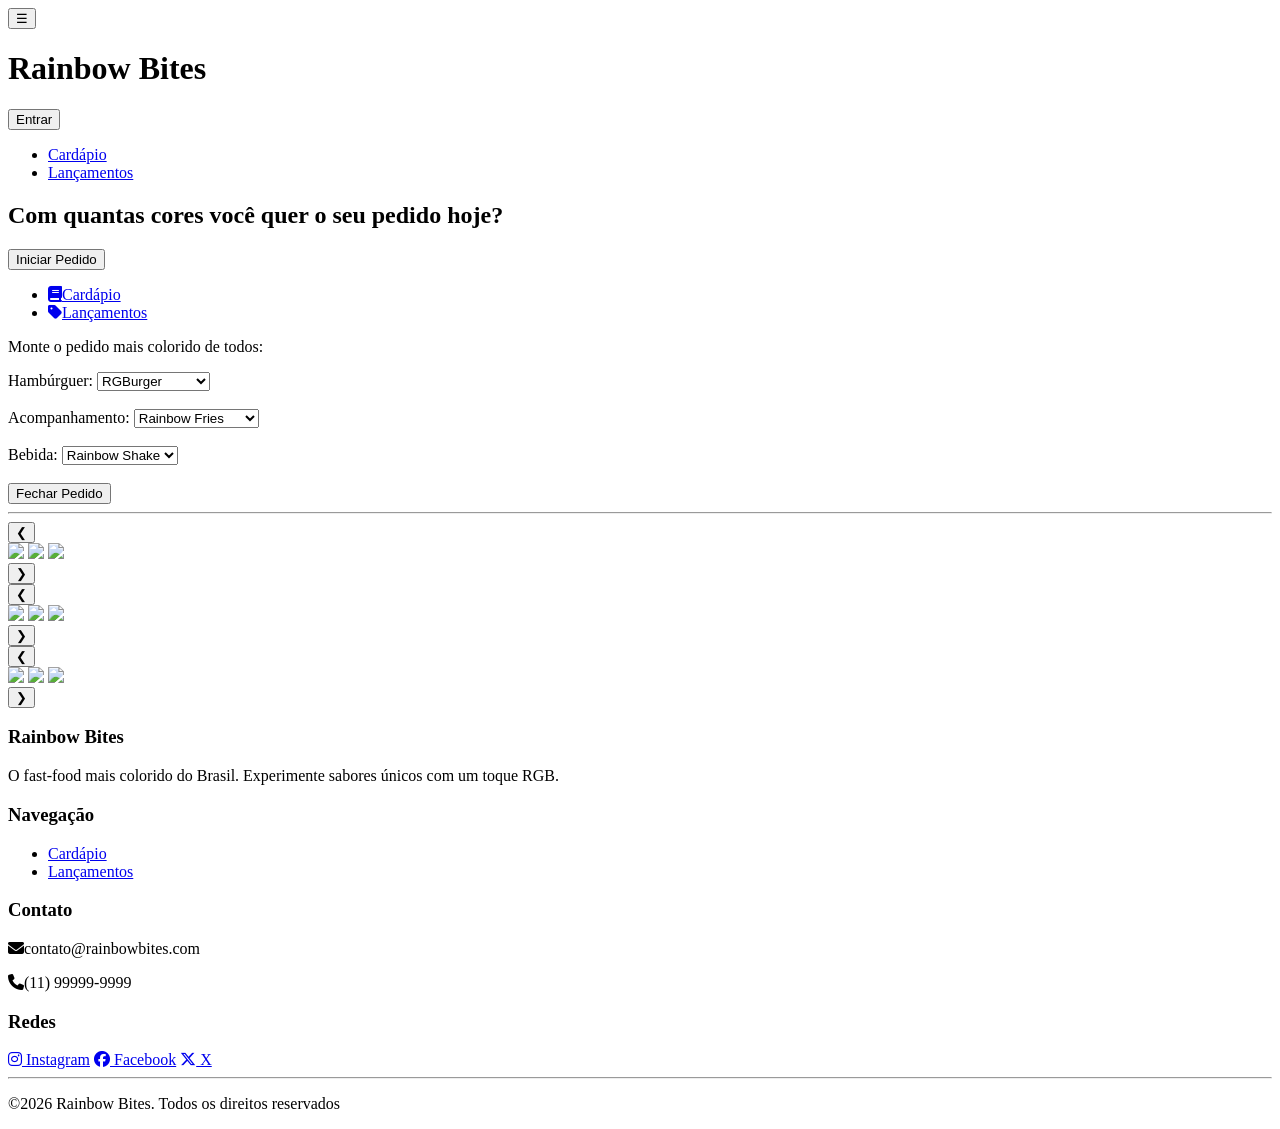
==== RainbowBitesDevelop/index.html @ c8dbcd11 ":boom: fix: renaming Rainbow to RainbowBitesDevelop" ====
<!DOCTYPE html>
<html lang="pt-BR">
<head>
    <meta charset="UTF-8">
    <meta name="viewport" content="width=device-width, initial-scale=1.0">
    <title>Rainbow Bites</title>
    <link rel="stylesheet" href="/styles/style.css">
    <link rel="stylesheet" href="/styles/scrollbar.css">
    <link rel="stylesheet" href="https://cdnjs.cloudflare.com/ajax/libs/font-awesome/6.5.0/css/all.min.css">
    <link href="https://fonts.googleapis.com/css2?family=Orbitron&family=Audiowide&family=Share+Tech+Mono&display=swap" rel="stylesheet">
    <script src="/js/auth.js" defer></script>

</head>
<body>

<!-------------------------
===========================
========== HEADER =========
===========================
--------------------------->

<!-------------------------
===== TÍTULO/SUBTÍTULO ====
--------------------------->

<header>

<div id="div-topo">
    <div id="div-titulo">
        <button id="botao-menu">&#9776;</button>
        <h1 id="titulo">Rainbow Bites</h1>
        <button id="botao-login">Entrar</button>
    </div>
    
    <ul id="ul-titulo">
        <li class="liTitulo"><a href="/pages/cardapio.html" class="linkTitulo">Cardápio</a></li>
        <li class="liTitulo"><a href="/pages/lancamentos.html" class="linkTitulo">Lançamentos</a></li>
    </ul>
    
    <h2 id="subtitulo">Com quantas cores você quer o seu pedido hoje?</h2>
    <button id="botao-iniciar-pedido">Iniciar Pedido</button>
</div>

<!-------------------------
====== MENU LATERAL =======
--------------------------->

<div id="div-menu">
    <!--* <nav> é o menu hambúrguer ou menu lateral. -->
    <nav id="nav-menu">
        <ul id="menu-itens">
            <li><a href="/pages/cardapio.html" class="linkMenu"><i class="fa-solid fa-book"></i>Cardápio</a></li>
            <li><a href="/pages/lancamentos.html" class="linkMenu"><i class="fa-solid fa-tag"></i>Lançamentos</a></li>
        </ul>
    </nav>
</div>

<script src="/js/menu.js"></script> <!-- JS do Menu Hambúrguer. -->

<!-------------------------
========== PEDIDO =========
--------------------------->

<div id="div-pedido" class="oculto">
    <div id="conteudo-pedido">
        <p id="titulo-pedido">Monte o pedido mais colorido de todos:</p>

        <label class="labelPedido">Hambúrguer:</label>
        <select class="selectPedido">
            <option class="optionPedido">RGBurger</option>
            <option class="optionPedido">CMYK Chicken</option>
            <option class="optionPedido">Color Bacon</option>
        </select>

        <br><br>

        <label class="labelPedido">Acompanhamento:</label>
        <select class="selectPedido">
            <option class="optionPedido">Rainbow Fries</option>
            <option class="optionPedido">Crunchy Nuggets</option>
            <option class="optionPedido">Elden Rings</option>
        </select>

        <br><br>

        <label class="labelPedido">Bebida:</label>
        <select class="selectPedido">
            <option class="optionPedido">Rainbow Shake</option>
            <option class="optionPedido">Ultra Cola</option>
            <option class="optionPedido">Hyper Orange</option>
        </select>

        <br><br>

        <button id="botao-fechar-pedido">Fechar Pedido</button>
    </div>
</div>

<script src="/js/pedido.js"></script> <!-- JS do Pedido. -->

</header>

<!------------------------------
================================
====== CONTEÚDO PRINCIPAL ======
================================
-------------------------------->

<hr id="linha-decorativa">

<section id="conteudo-principal">

<!-------------------------
======== CARROSSEL ========
--------------------------->

<div id="div-carrosseis">

    <div class="div-carrossel">
        <button class="botao-anterior">&#10094;</button>
        
        <div class="div-slides">
            <img src="/assets/img/Rainbow Burger.png" class="slide ativo">
            <img src="/assets/img/Rainbow Chicken.png" class="slide">
            <img src="/assets/img/Rainbow Burger Bacon.png" class="slide">
        </div>
        
        <button class="botao-proximo">&#10095;</button>
    </div>
    
        
    <div class="div-carrossel">
        <button class="botao-anterior">&#10094;</button>

        <div class="div-slides">
            <img src="/assets/img/Rainbow Milkshake.png" class="slide ativo">
            <img src="/assets/img/Rainbow Soda.png" class="slide">
            <img src="/assets/img/Rainbow Orange.png" class="slide">
        </div>

        <button class="botao-proximo">&#10095;</button>
    </div>

    <div class="div-carrossel">
        <button class="botao-anterior">&#10094;</button>

        <div class="div-slides">
        <img src="/assets/img/Rainbow Fries.png" class="slide ativo">
        <img src="/assets/img/Rainbow Nuggets.png" class="slide">
        <img src="/assets/img/Rainbow Onion Rings.png" class="slide">
        </div>

        <button class="botao-proximo">&#10095;</button>
    </div>

</div>
    
<script src="/js/carrossel.js"></script> <!-- JS do Carrossel. -->

</section>

<!------------------------
==========================
========= FOOTER =========
==========================
-------------------------->

<footer id="footer">

    <div id="div-footer">

        <div class="footer-coluna">
            <h3 class="footer-titulo">Rainbow Bites</h3>
            <p class="footer-texto">
                O fast-food mais colorido do Brasil. Experimente sabores únicos com um toque RGB.
            </p>
        </div>

        <div class="footer-coluna">
            <h3 class="footer-titulo">Navegação</h3>
            <ul class="footer-lista">
                <li><a href="/pages/cardapio.html">Cardápio</a></li>
                <li><a href="/pages/lancamentos.html">Lançamentos</a></li>
            </ul>
        </div>

        <div class="footer-coluna">
            <h3 class="footer-titulo">Contato</h3>
            <p class="footer-texto"><i class="fa-solid fa-envelope"></i>contato@rainbowbites.com</p>
            <p class="footer-texto"><i class="fa-solid fa-phone"></i>(11) 99999-9999</p>
        </div>

        <div class="footer-coluna">
            <h3 class="footer-titulo">Redes</h3>
            <div class="footer-redes">
                <a href="https://www.instagram.com"><i class="fa-brands fa-instagram"></i> Instagram</a>
                <a href="https://www.facebook.com/?locale=pt_BR"><i class="fa-brands fa-facebook"></i> Facebook</a>
                <a href="https://x.com/?lang=pt"><i class="fa-brands fa-x-twitter"></i> X</a>
            </div>
        </div>

    </div>

<hr id="linha-direitos">

    <div id="footer-direitos">
        <p>©2026 Rainbow Bites. Todos os direitos reservados</p>
    </div>

</footer>

<!-------------------------
======== SCROLLBAR ========
--------------------------->

<div id="scrollbar-track">
    <div id="scrollbar-thumb"></div>
</div>

<script src="/js/scrollbar.js"></script>

</body>
</html>
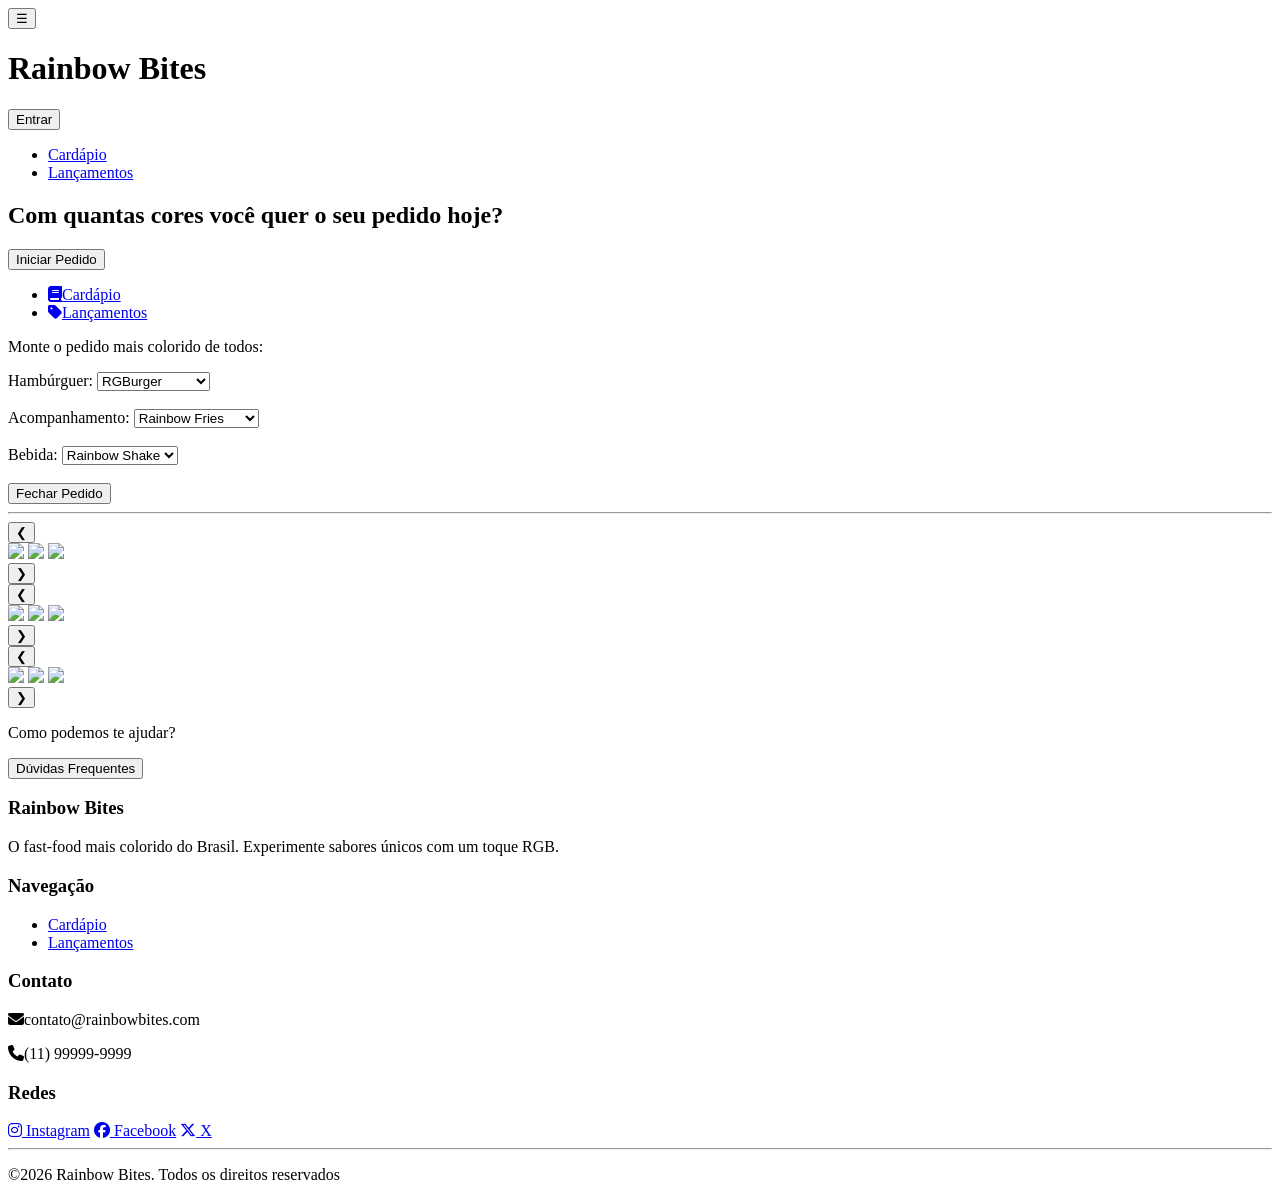
==== commit bb998d94: ":sparkles: feat: adding references" ====
--- a/RainbowBitesDevelop/index.html
+++ b/RainbowBitesDevelop/index.html
@@ -8,20 +8,15 @@
     <link rel="stylesheet" href="/styles/scrollbar.css">
     <link rel="stylesheet" href="https://cdnjs.cloudflare.com/ajax/libs/font-awesome/6.5.0/css/all.min.css">
     <link href="https://fonts.googleapis.com/css2?family=Orbitron&family=Audiowide&family=Share+Tech+Mono&display=swap" rel="stylesheet">
+    
     <script src="/js/auth.js" defer></script>
 
 </head>
 <body>
 
-<!-------------------------
-===========================
-========== HEADER =========
-===========================
---------------------------->
-
-<!-------------------------
-===== TÍTULO/SUBTÍTULO ====
---------------------------->
+<!--?----------------------->
+<!--?       HEADER 
+<!--?----------------------->
 
 <header>
 
@@ -29,7 +24,7 @@
     <div id="div-titulo">
         <button id="botao-menu">&#9776;</button>
         <h1 id="titulo">Rainbow Bites</h1>
-        <button id="botao-login">Entrar</button>
+        <button id="botao-login-header">Entrar</button>
     </div>
     
     <ul id="ul-titulo">
@@ -41,9 +36,9 @@
     <button id="botao-iniciar-pedido">Iniciar Pedido</button>
 </div>
 
-<!-------------------------
-====== MENU LATERAL =======
---------------------------->
+<!--?----------------------->
+<!--?     MENU LATERAL 
+<!--?----------------------->
 
 <div id="div-menu">
     <!--* <nav> é o menu hambúrguer ou menu lateral. -->
@@ -57,9 +52,9 @@
 
 <script src="/js/menu.js"></script> <!-- JS do Menu Hambúrguer. -->
 
-<!-------------------------
-========== PEDIDO =========
---------------------------->
+<!--?----------------------->
+<!--?       PEDIDO 
+<!--?----------------------->
 
 <div id="div-pedido" class="oculto">
     <div id="conteudo-pedido">
@@ -100,19 +95,13 @@
 
 </header>
 
-<!------------------------------
-================================
-====== CONTEÚDO PRINCIPAL ======
-================================
--------------------------------->
+<!--?----------------------->
+<!--?       CARROSSEL 
+<!--?----------------------->
 
 <hr id="linha-decorativa">
 
 <section id="conteudo-principal">
-
-<!-------------------------
-======== CARROSSEL ========
---------------------------->
 
 <div id="div-carrosseis">
 
@@ -145,9 +134,9 @@
         <button class="botao-anterior">&#10094;</button>
 
         <div class="div-slides">
-        <img src="/assets/img/Rainbow Fries.png" class="slide ativo">
-        <img src="/assets/img/Rainbow Nuggets.png" class="slide">
-        <img src="/assets/img/Rainbow Onion Rings.png" class="slide">
+            <img src="/assets/img/Rainbow Fries.png" class="slide ativo">
+            <img src="/assets/img/Rainbow Nuggets.png" class="slide">
+            <img src="/assets/img/Rainbow Onion Rings.png" class="slide">
         </div>
 
         <button class="botao-proximo">&#10095;</button>
@@ -159,11 +148,28 @@
 
 </section>
 
-<!------------------------
-==========================
-========= FOOTER =========
-==========================
--------------------------->
+<!--?----------------------->
+<!--?         FAQ 
+<!--?----------------------->
+
+<section id="faq">
+
+<p id="titulo-faq">Como podemos te ajudar?</p>
+<button id="botao-faq">Dúvidas Frequentes</button>
+
+<div id="div-faq" class="oculto">
+    <div id="conteudo-faq">
+
+        <p id="titulo-conteudo-faq"></p>
+
+    </div>
+</div>
+
+</section>
+
+<!--?----------------------->
+<!--?       FOOTER 
+<!--?----------------------->
 
 <footer id="footer">
 
@@ -209,9 +215,9 @@
 
 </footer>
 
-<!-------------------------
-======== SCROLLBAR ========
---------------------------->
+<!--?----------------------->
+<!--?      SCROLLBAR 
+<!--?----------------------->
 
 <div id="scrollbar-track">
     <div id="scrollbar-thumb"></div>
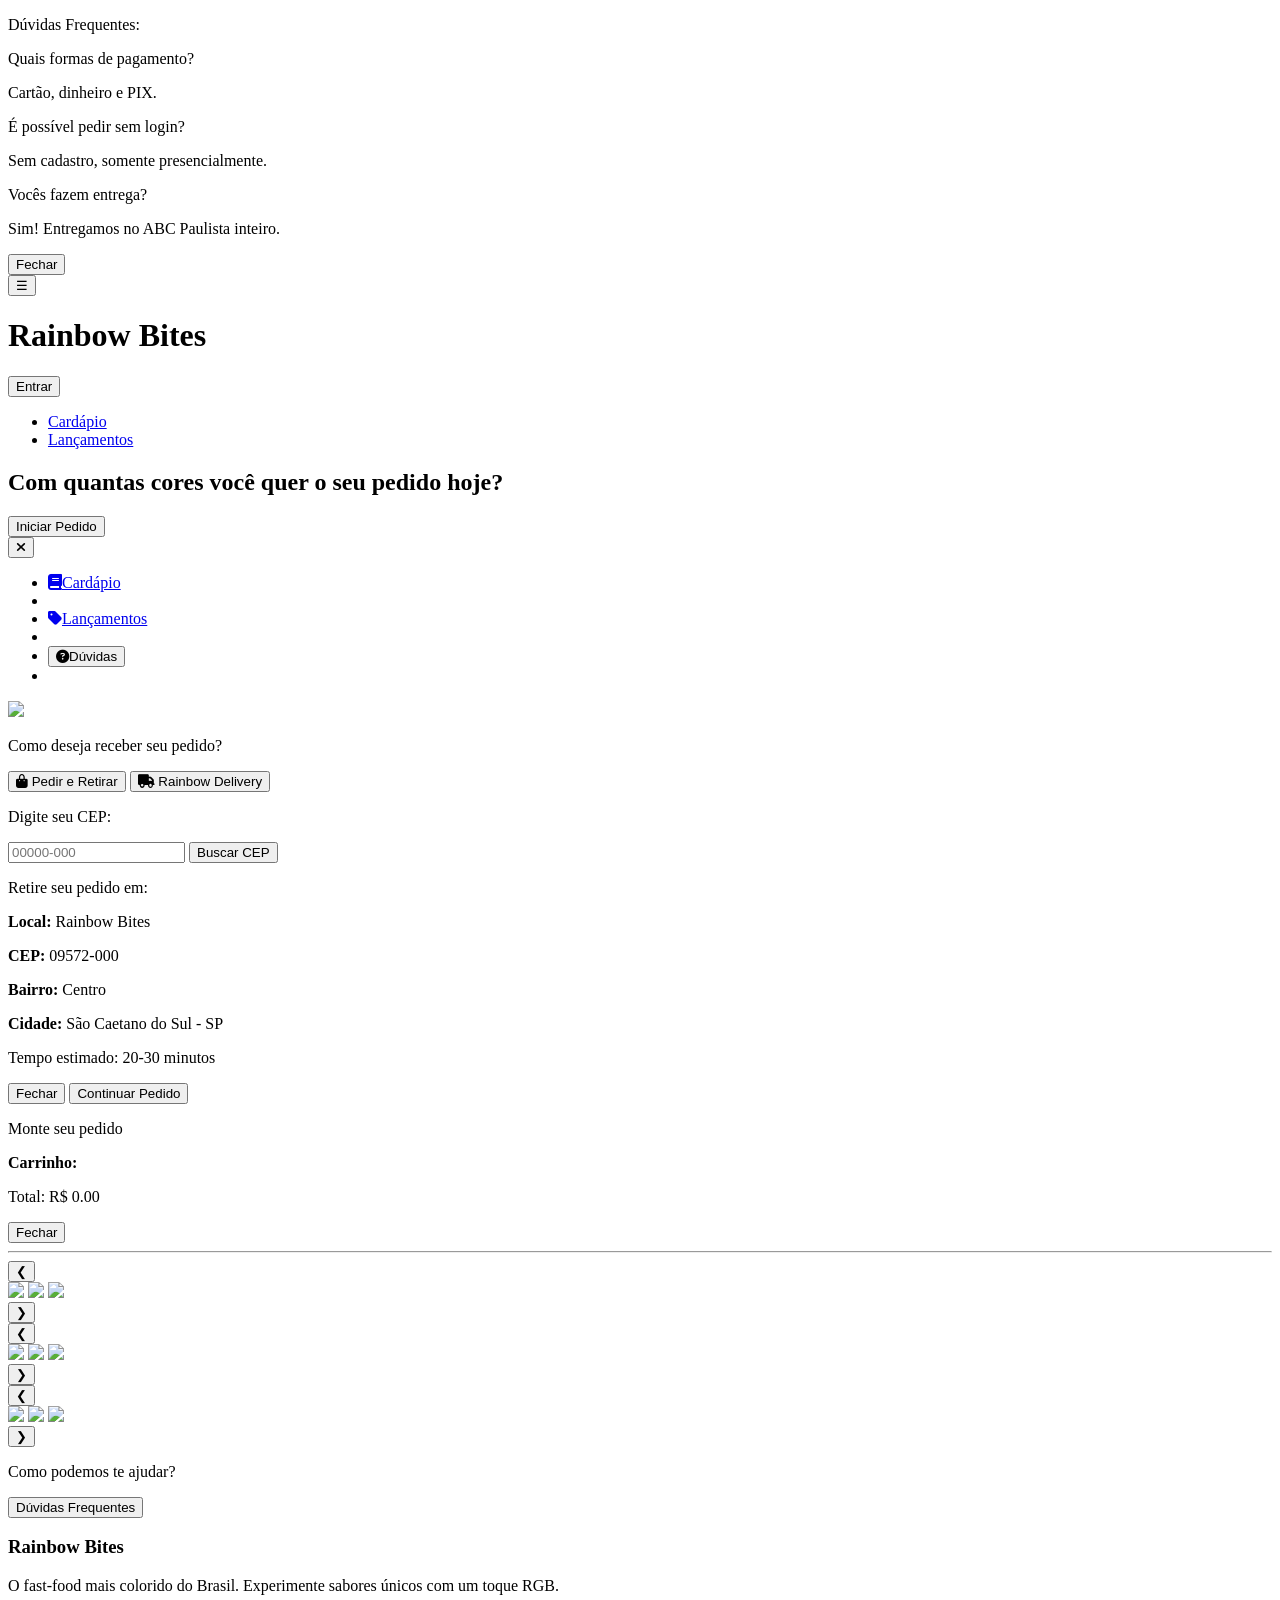
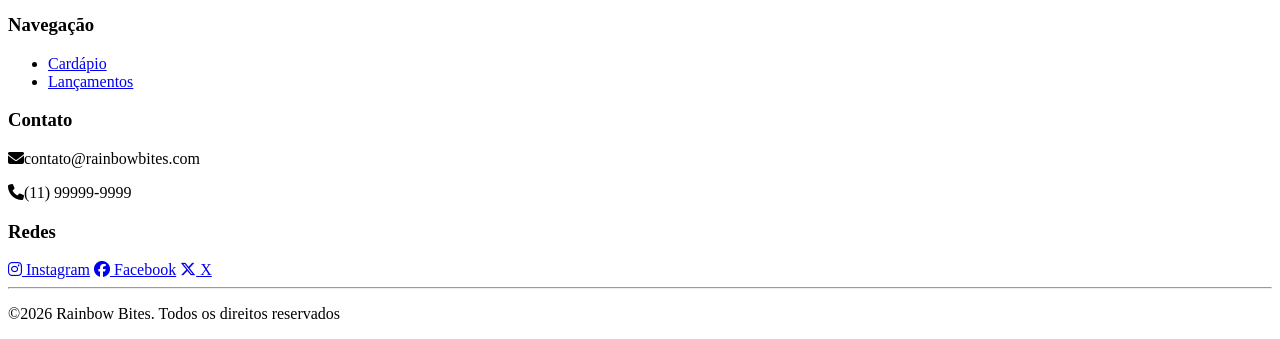
==== commit b3dc78a0: ":poop: feat: adding bad code but i need sleep" ====
--- a/RainbowBitesDevelop/index.html
+++ b/RainbowBitesDevelop/index.html
@@ -10,9 +10,43 @@
     <link href="https://fonts.googleapis.com/css2?family=Orbitron&family=Audiowide&family=Share+Tech+Mono&display=swap" rel="stylesheet">
     
     <script src="/js/auth.js" defer></script>
+    <script src="/js/modal.js" defer></script>
 
 </head>
 <body>
+
+<!--?----------------------->
+<!--?         FAQ1 
+<!--?----------------------->
+
+<!--?  Eu deixei a modal do FAQ acima para resolver bugs.  -->
+<!--?  Este projeto foi feito no "freestyle", sem protótipo.  -->
+<!--?  Que sirva de lição para você leitor, beijos e abraços.  -->
+
+<div id="div-faq" class="oculto">
+    <div id="conteudo-faq">
+
+        <p id="titulo-conteudo-faq">Dúvidas Frequentes:</p>
+
+         <div class="faq-item">
+            <p class="pergunta">Quais formas de pagamento?</p>
+            <p class="resposta">Cartão, dinheiro e PIX.</p>
+        </div>
+
+        <div class="faq-item">
+            <p class="pergunta">É possível pedir sem login?</p>
+            <p class="resposta">Sem cadastro, somente presencialmente.</p>
+        </div>       
+
+        <div class="faq-item">
+            <p class="pergunta">Vocês fazem entrega?</p>
+            <p class="resposta">Sim! Entregamos no ABC Paulista inteiro.</p>
+        </div>
+
+        <button id="botao-fechar-faq">Fechar</button>
+
+    </div>
+</div>
 
 <!--?----------------------->
 <!--?       HEADER 
@@ -43,10 +77,20 @@
 <div id="div-menu">
     <!--* <nav> é o menu hambúrguer ou menu lateral. -->
     <nav id="nav-menu">
+        <button id="botao-fechar-menu"><i class="fa-solid fa-xmark"></i></button>
+
         <ul id="menu-itens">
             <li><a href="/pages/cardapio.html" class="linkMenu"><i class="fa-solid fa-book"></i>Cardápio</a></li>
+            <li class="menu-divider"></li>
+
             <li><a href="/pages/lancamentos.html" class="linkMenu"><i class="fa-solid fa-tag"></i>Lançamentos</a></li>
+            <li class="menu-divider"></li>
+
+            <li><button id="botao-faq-menu" class="linkMenu"><i class="fa-solid fa-circle-question"></i>Dúvidas</button></li>
+            <li class="menu-divider"></li>
         </ul>
+
+        <img src="/assets/bg/mlBG.png" id="menu-bg">
     </nav>
 </div>
 
@@ -58,40 +102,70 @@
 
 <div id="div-pedido" class="oculto">
     <div id="conteudo-pedido">
-        <p id="titulo-pedido">Monte o pedido mais colorido de todos:</p>
-
-        <label class="labelPedido">Hambúrguer:</label>
-        <select class="selectPedido">
-            <option class="optionPedido">RGBurger</option>
-            <option class="optionPedido">CMYK Chicken</option>
-            <option class="optionPedido">Color Bacon</option>
-        </select>
-
-        <br><br>
-
-        <label class="labelPedido">Acompanhamento:</label>
-        <select class="selectPedido">
-            <option class="optionPedido">Rainbow Fries</option>
-            <option class="optionPedido">Crunchy Nuggets</option>
-            <option class="optionPedido">Elden Rings</option>
-        </select>
-
-        <br><br>
-
-        <label class="labelPedido">Bebida:</label>
-        <select class="selectPedido">
-            <option class="optionPedido">Rainbow Shake</option>
-            <option class="optionPedido">Ultra Cola</option>
-            <option class="optionPedido">Hyper Orange</option>
-        </select>
-
-        <br><br>
-
-        <button id="botao-fechar-pedido">Fechar Pedido</button>
-    </div>
-</div>
-
-<script src="/js/pedido.js"></script> <!-- JS do Pedido. -->
+
+        <p id="titulo-pedido">Como deseja receber seu pedido?</p>
+
+        <div id="opcoes-pedido">
+            <button class="botao-opcao-pedido" id="btn-retirada">
+                <i class="fa-solid fa-bag-shopping"></i>
+                Pedir e Retirar
+            </button>
+
+            <button class="botao-opcao-pedido" id="btn-delivery">
+                <i class="fa-solid fa-truck"></i>
+                Rainbow Delivery
+            </button>
+        </div>
+
+        <div id="etapa-delivery" class="oculto">
+            <p class="subtitulo-pedido">Digite seu CEP:</p>
+
+            <input type="text" id="input-cep" placeholder="00000-000">
+            <button id="btn-buscar-cep">Buscar CEP</button>
+
+            <div id="resultado-endereco"></div>
+        </div>
+
+        <div id="etapa-retirada" class="oculto">
+            <p class="subtitulo-pedido">Retire seu pedido em:</p>
+            
+            <div id="info-retirada">
+                <p><strong>Local:</strong> Rainbow Bites</p>
+                <p><strong>CEP:</strong> 09572-000</p>
+                <p><strong>Bairro:</strong> Centro</p>
+                <p><strong>Cidade:</strong> São Caetano do Sul - SP</p>
+            </div>
+            
+            <p id="tempo-retirada">Tempo estimado: 20-30 minutos</p>
+        </div>
+
+        <button id="botao-fechar-pedido">Fechar</button>
+        <button id="btn-continuar" class="oculto">Continuar Pedido</button>
+
+    </div>
+</div>
+
+<!--?----------------------->
+<!--?       CARRINHO 
+<!--?----------------------->
+
+<div id="div-carrinho" class="oculto">
+    <div id="conteudo-carrinho">
+
+        <p id="titulo-carrinho">Monte seu pedido</p>
+
+        <div id="lista-produtos"></div>
+
+        <div id="carrinho">
+            <p><strong>Carrinho:</strong></p>
+            <ul id="itens-carrinho"></ul>
+            <p id="total-carrinho">Total: R$ 0.00</p>
+        </div>
+
+        <button id="botao-fechar-carrinho">Fechar</button>
+
+    </div>
+</div>
 
 </header>
 
@@ -149,21 +223,13 @@
 </section>
 
 <!--?----------------------->
-<!--?         FAQ 
+<!--?         FAQ2 
 <!--?----------------------->
 
 <section id="faq">
 
 <p id="titulo-faq">Como podemos te ajudar?</p>
 <button id="botao-faq">Dúvidas Frequentes</button>
-
-<div id="div-faq" class="oculto">
-    <div id="conteudo-faq">
-
-        <p id="titulo-conteudo-faq"></p>
-
-    </div>
-</div>
 
 </section>
 
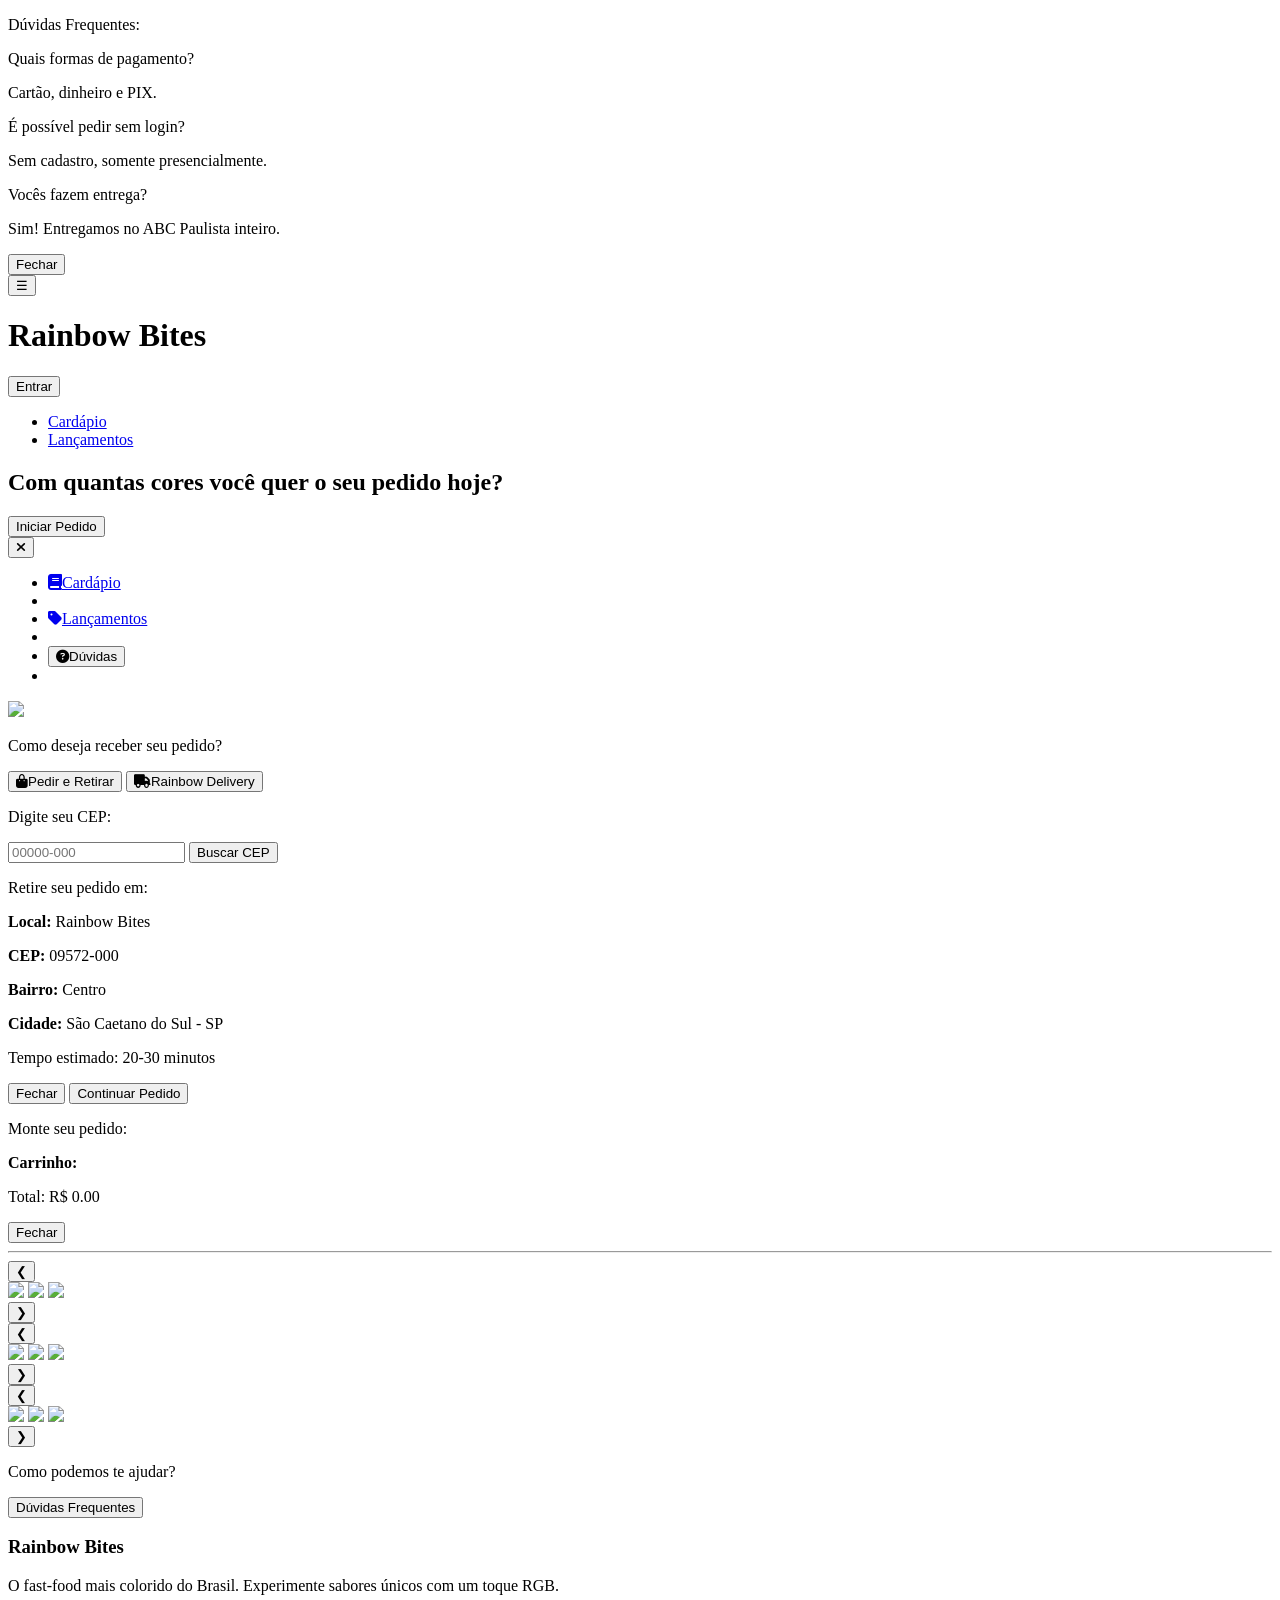
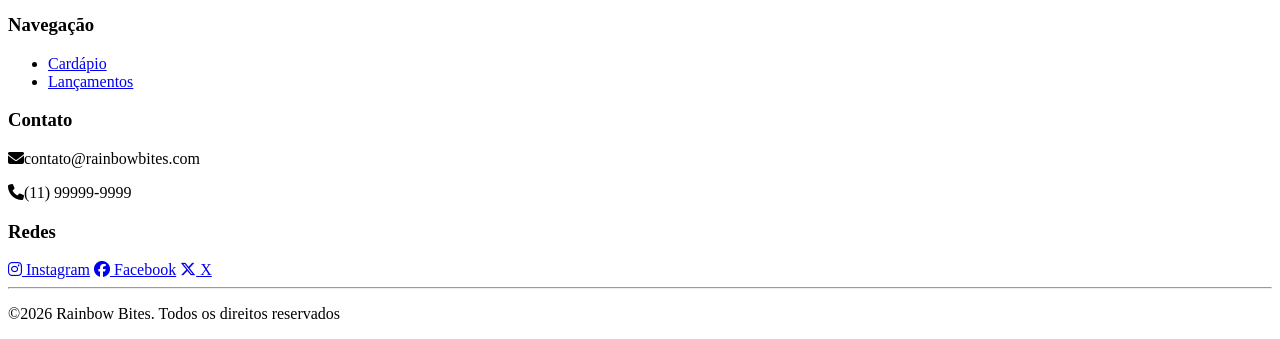
==== commit cb4654e5: ":lipstick: feat: improving css" ====
--- a/RainbowBitesDevelop/index.html
+++ b/RainbowBitesDevelop/index.html
@@ -107,14 +107,10 @@
 
         <div id="opcoes-pedido">
             <button class="botao-opcao-pedido" id="btn-retirada">
-                <i class="fa-solid fa-bag-shopping"></i>
-                Pedir e Retirar
-            </button>
+                <i class="fa-solid fa-bag-shopping"></i>Pedir e Retirar</button>
 
             <button class="botao-opcao-pedido" id="btn-delivery">
-                <i class="fa-solid fa-truck"></i>
-                Rainbow Delivery
-            </button>
+                <i class="fa-solid fa-truck"></i>Rainbow Delivery</button>
         </div>
 
         <div id="etapa-delivery" class="oculto">
@@ -151,8 +147,7 @@
 
 <div id="div-carrinho" class="oculto">
     <div id="conteudo-carrinho">
-
-        <p id="titulo-carrinho">Monte seu pedido</p>
+        <p id="titulo-carrinho">Monte seu pedido:</p>
 
         <div id="lista-produtos"></div>
 
@@ -163,7 +158,6 @@
         </div>
 
         <button id="botao-fechar-carrinho">Fechar</button>
-
     </div>
 </div>
 
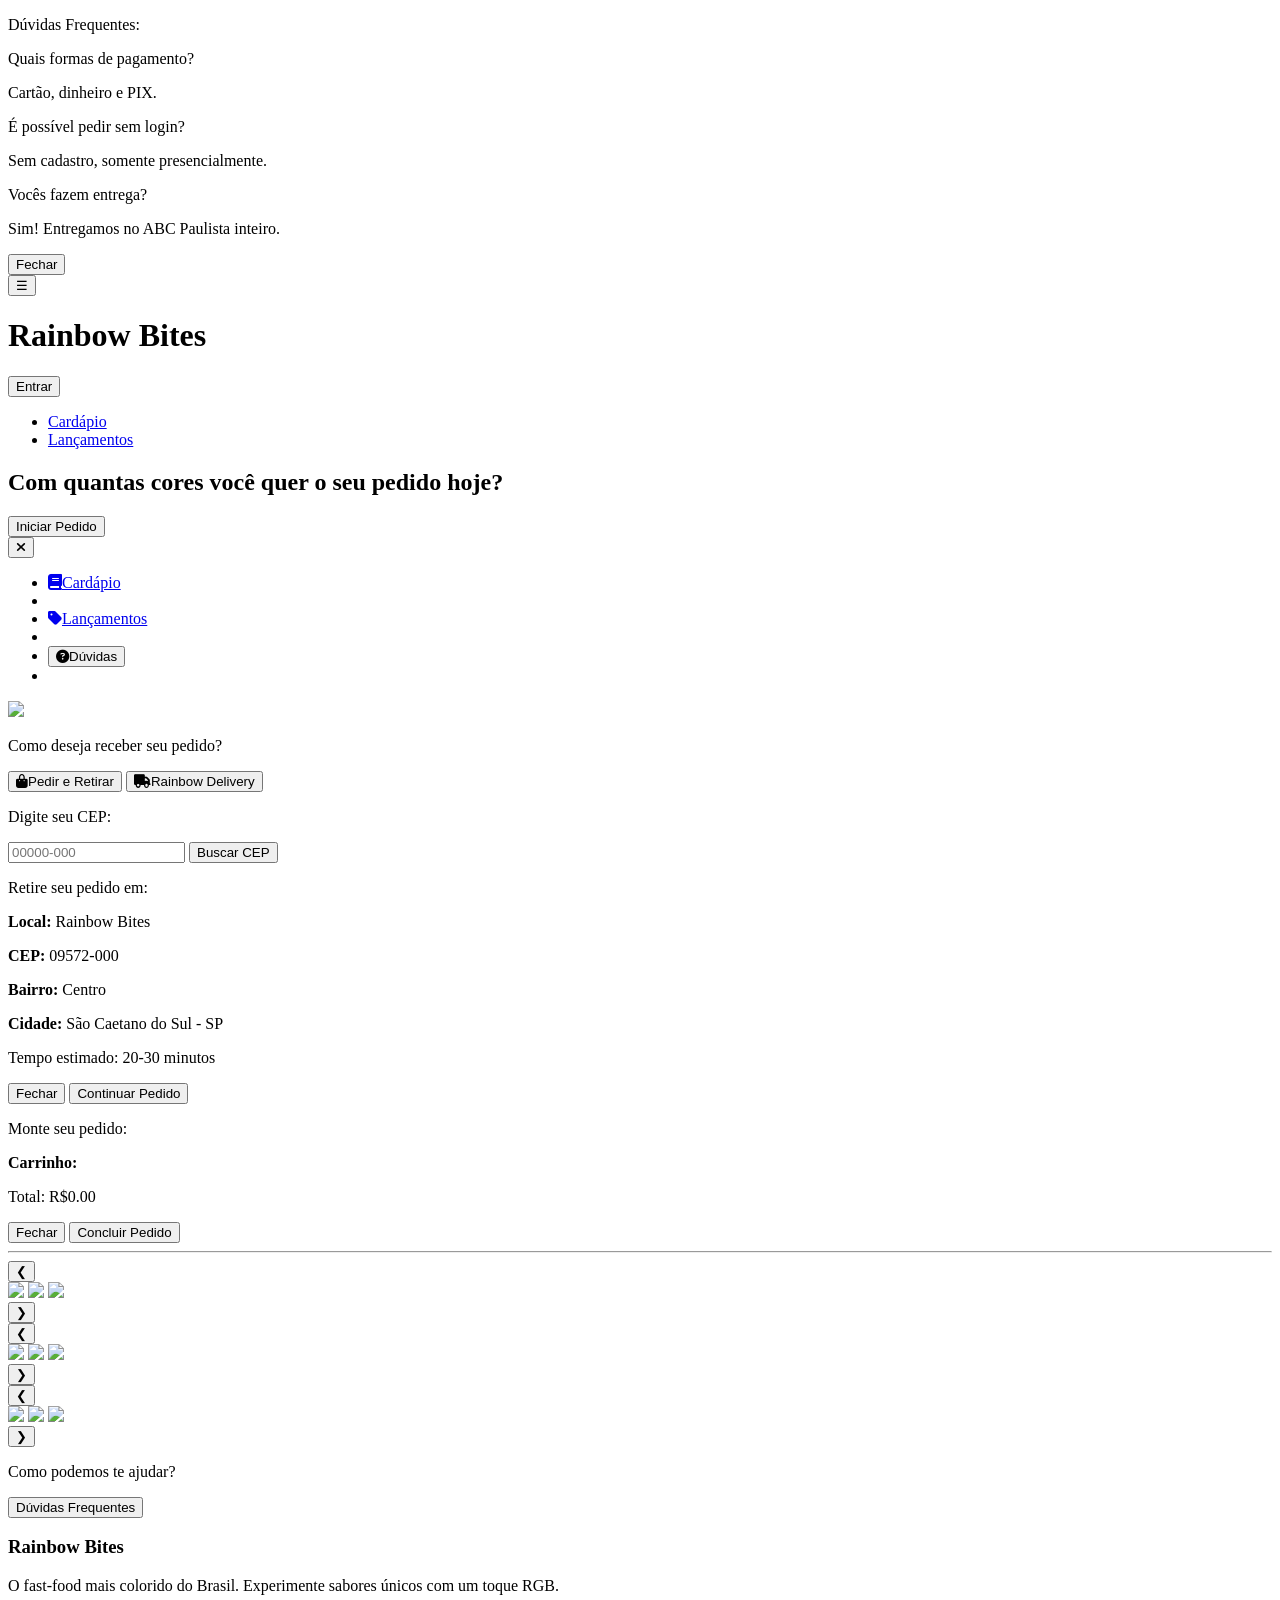
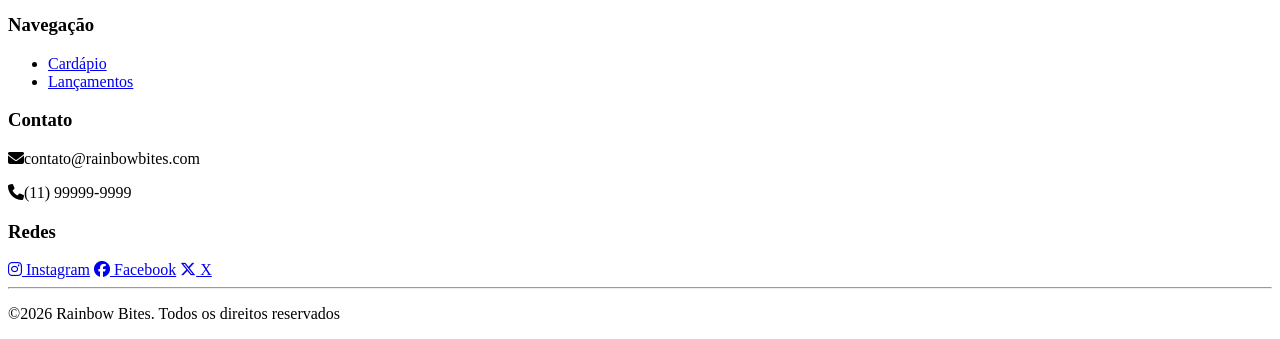
==== commit 9a08a403: ":rocket: deploy: adding first complete version" ====
--- a/RainbowBitesDevelop/index.html
+++ b/RainbowBitesDevelop/index.html
@@ -154,10 +154,11 @@
         <div id="carrinho">
             <p><strong>Carrinho:</strong></p>
             <ul id="itens-carrinho"></ul>
-            <p id="total-carrinho">Total: R$ 0.00</p>
+            <p id="total-carrinho">Total: R$0.00</p>
         </div>
 
         <button id="botao-fechar-carrinho">Fechar</button>
+        <button id="botao-concluir-carrinho">Concluir Pedido</button>
     </div>
 </div>
 
